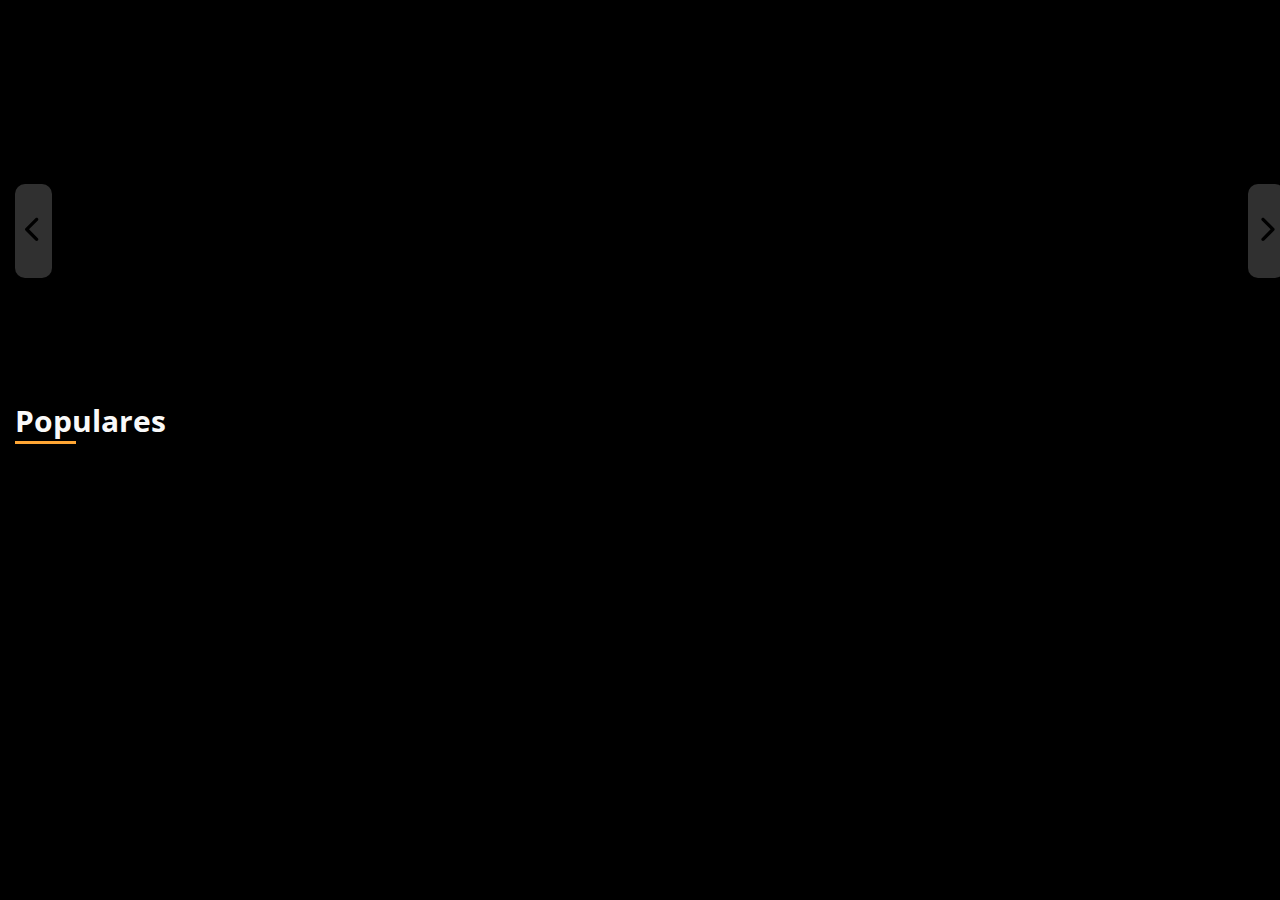
==== pages/home.html @ 6a21d65b "refactor: endereço dos assets e organização dos arquivos" ====
<!DOCTYPE html>
<html lang="pt-br">

<head>
  <meta charset="UTF-8" />
  <meta name="viewport" content="width=device-width, initial-scale=1.0" />
  <title>DevSquad Filmes</title>
  <link rel="stylesheet" href="../assets/css/global.css" />
  <link rel="stylesheet" href="../assets/css/lista-filmes.css">
</head>

<body>

</body>

<header>

  <!-- Navbar -> inclui a logo e links de navegação -->
  <div class="navbar">

    <!-- Logo -->
    <div class="logo"></div>


    <!-- links -->
    <nav>
      <ul>

      </ul>
    </nav>

  </div>


  <!-- Área do filme em destaque -->
  <div class="featured-movie">

  </div>

</header>



<main>

  <!-- Lista de filmes -->
  <section class="lista-filmes">
    <div id="Title">
      <h2 class="content_populares">Populares</h2>
      <div class="linha"></div>
    </div>
    <div data-target="modal" data-modal-target="smaller-modal">
      <div class="container">
        <div class="card-slider">
        </div>
        <div class="buttonPrev">
          <div id="containerButton">
            <button id="prevBtn">
              <svg xmlns="http://www.w3.org/2000/svg" aria-hidden="true" height="2em" viewBox="0 0 320 512">
                <path d="M9.4 233.4c-12.5 12.5-12.5 32.8 0 45.3l192 192c12.5 12.5 32.8 12.5 45.3 0s12.5-32.8 0-45.3L77.3 256 246.6 86.6c12.5-12.5 12.5-32.8 0-45.3s-32.8-12.5-45.3 0l-192 192z"/>
              </svg>
            </button>
            <button id="nextBtn">
              <svg xmlns="http://www.w3.org/2000/svg" aria-hidden="true" height="2em" viewBox="0 0 320 512">
                <path d="M310.6 233.4c12.5 12.5 12.5 32.8 0 45.3l-192 192c-12.5 12.5-32.8 12.5-45.3 0s-12.5-32.8 0-45.3L242.7 256 73.4 86.6c-12.5-12.5-12.5-32.8 0-45.3s32.8-12.5 45.3 0l192 192z"/>
              </svg>
            </button>
          </div>
        </div> 
      </div>
    

  </section>

</main>


<!-- Rodapé -> Inclui a logo e links para redes sociais -->
<footer>

  <!-- Logo -->
  <div class="logo"></div>

  <div class="social-medias">

  </div>

</footer>

<script src="../assets/js/script-feature.js"></script>
</body>
</html>
---- assets/css/global.css ----
@import url('https://fonts.googleapis.com/css2?family=Mukta:wght@700&family=Open+Sans:wght@300;400;600&display=swap');

* {
    margin: 0;
    padding: 0;
    box-sizing: border-box;
    text-decoration: none;
}

:root {
    --brand-color: #FFA634;
    --dark-10: #121214;
    --dark-20: #181818;
    --dark-30: #A8A8A8;
    --dark-40: #F9F9F9;
    --support-01: #2962FF;
    --support-02: #0BB07B;
    --support-03: #FFCE52;
    --support-04: #F03D3D;
    --support-05: #E0E0E0;
}

/* Configuração para deixar os elementos com tamanho flexível */
html {
    font-size: 62.5%;
}

body {
    background-color: var(--dark-10);
    color: var(--dark-40);
    font-family: 'Open Sans', sans-serif;
    font-size: 1.6rem;
}
---- assets/css/lista-filmes.css ----
#title, .content_populares{
    width: 155px;
    height: 44px;
    color: var(--dark-40);
    
}

.content_populares{
    font-size: 3rem;
    margin-left: 1.5rem;
    display: inline;
}

.linha {
    position:inherit;
    width: 61px;
    height: 3px; 
    background-color: var(--brand-color);
    margin-left: 1.5rem;
}


body {
    background-color: black;
    margin-top: 400px;
}

.card {

    position: relative;

}



.img-poster {
    filter: grayscale(30%) brightness(60%);
}

.title-category {
    color: var(--brand-color);
    padding: 4px 8px;
    background: var(--dark-10);
    display: inline;
    text-align: center;
    border-radius: 0px 8px;

}

.card-content {
    position: absolute;
    right: auto;
    top: 65%;
    padding: 25px;
    bottom: 0;
    text-align: justify;
}

.icon-star {
    margin: 15px 0px 14px 0px;
}

.card-title {
    font-size: 24px;
}

.card-slider {
    display: flex;
    overflow: hidden;
    transition: transform 0.3s ease-in-out;

}

.card-wrapper {
    min-width: 320px;
}

.buttonPrev {
position: relative;
bottom: 28rem;
left: 5px;

}

#containerButton {

    display: flex;
    justify-content: space-between;

}


#prevBtn,
#nextBtn {
    color: var(--dark-30);
    opacity: .2;
    border: none;
    border-radius: 10px;
    cursor: pointer;
    padding: 32px 10px;

}


.img-poster {
    width: 300px;
    height: 440px;

}

.container {
    margin-top: 2rem;
}

.container:first-child {
    margin-left: 1rem;
}



/* cards: 

height: 261px;
width: 174px;

*/
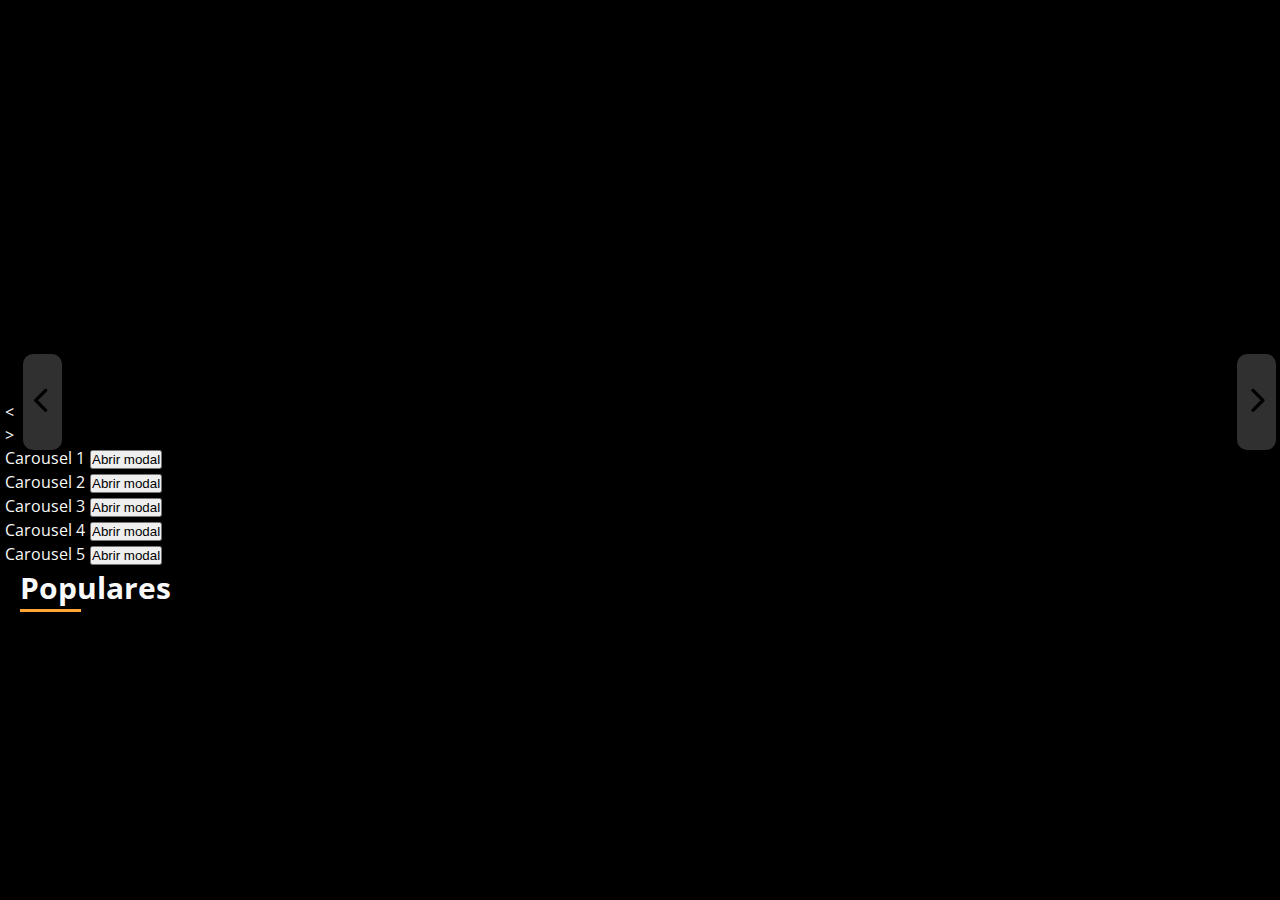
==== commit 5355af23: "feat: estrutura base do carousel top" ====
--- a/pages/home.html
+++ b/pages/home.html
@@ -6,7 +6,8 @@
   <meta name="viewport" content="width=device-width, initial-scale=1.0" />
   <title>DevSquad Filmes</title>
   <link rel="stylesheet" href="../assets/css/global.css" />
-  <link rel="stylesheet" href="../assets/css/lista-filmes.css">
+  <link rel="stylesheet" href="../assets/css/lista-filmes.css" />
+  <link rel="stylesheet" href="../assets/css/top-carousel.css" />
 </head>
 
 <body>
@@ -31,7 +32,6 @@
 
   </div>
 
-
   <!-- Área do filme em destaque -->
   <div class="featured-movie">
 
@@ -39,6 +39,38 @@
 
 </header>
 
+
+<!-- TOP Carousel -->
+<div id="carousel">
+
+  <!-- Controla os sliders -->
+  <div id="carousel-controls">
+    <div class="carousel-control" onclick="goPrev()"> &lt; </div>
+    <div class="carousel-control" onclick="goNext()"> &gt; </div>
+  </div>
+
+  <!-- Engloba os itens do carousel -->
+  <div id="carousel-items">
+
+    <div class="carousel-item">Carousel 1
+      <button class="openModal" data-modal-target="bigger-modal">Abrir modal</button>
+    </div>
+    <div class="carousel-item">Carousel 2
+      <button class="openModal" data-modal-target="bigger-modal">Abrir modal</button>
+    </div>
+    <div class="carousel-item">Carousel 3
+      <button class="openModal" data-modal-target="bigger-modal">Abrir modal</button>
+    </div>
+    <div class="carousel-item">Carousel 4
+      <button class="openModal" data-modal-target="bigger-modal">Abrir modal</button>
+    </div>
+    <div class="carousel-item">Carousel 5
+      <button class="openModal" data-modal-target="bigger-modal">Abrir modal</button>
+    </div>
+
+  </div>
+
+</div>
 
 
 <main>
@@ -57,18 +89,20 @@
           <div id="containerButton">
             <button id="prevBtn">
               <svg xmlns="http://www.w3.org/2000/svg" aria-hidden="true" height="2em" viewBox="0 0 320 512">
-                <path d="M9.4 233.4c-12.5 12.5-12.5 32.8 0 45.3l192 192c12.5 12.5 32.8 12.5 45.3 0s12.5-32.8 0-45.3L77.3 256 246.6 86.6c12.5-12.5 12.5-32.8 0-45.3s-32.8-12.5-45.3 0l-192 192z"/>
+                <path
+                  d="M9.4 233.4c-12.5 12.5-12.5 32.8 0 45.3l192 192c12.5 12.5 32.8 12.5 45.3 0s12.5-32.8 0-45.3L77.3 256 246.6 86.6c12.5-12.5 12.5-32.8 0-45.3s-32.8-12.5-45.3 0l-192 192z" />
               </svg>
             </button>
             <button id="nextBtn">
               <svg xmlns="http://www.w3.org/2000/svg" aria-hidden="true" height="2em" viewBox="0 0 320 512">
-                <path d="M310.6 233.4c12.5 12.5 12.5 32.8 0 45.3l-192 192c-12.5 12.5-32.8 12.5-45.3 0s-12.5-32.8 0-45.3L242.7 256 73.4 86.6c-12.5-12.5-12.5-32.8 0-45.3s32.8-12.5 45.3 0l192 192z"/>
+                <path
+                  d="M310.6 233.4c12.5 12.5 12.5 32.8 0 45.3l-192 192c-12.5 12.5-32.8 12.5-45.3 0s-12.5-32.8 0-45.3L242.7 256 73.4 86.6c-12.5-12.5-12.5-32.8 0-45.3s32.8-12.5 45.3 0l192 192z" />
               </svg>
             </button>
           </div>
-        </div> 
+        </div>
       </div>
-    
+
 
   </section>
 
@@ -88,5 +122,7 @@
 </footer>
 
 <script src="../assets/js/script-feature.js"></script>
+<script src="../assets/js/top-carousel.js"></script>
 </body>
+
 </html>--- a/assets/css/global.css
+++ b/assets/css/global.css
@@ -1,10 +1,9 @@
 @import url('https://fonts.googleapis.com/css2?family=Mukta:wght@700&family=Open+Sans:wght@300;400;600&display=swap');
 
 * {
-    margin: 0;
+    margin: 1px;
     padding: 0;
     box-sizing: border-box;
-    text-decoration: none;
 }
 
 :root {
@@ -12,12 +11,17 @@
     --dark-10: #121214;
     --dark-20: #181818;
     --dark-30: #A8A8A8;
-    --dark-40: #F9F9F9;
+    --dark-40: #F9F9F9; 
     --support-01: #2962FF;
-    --support-02: #0BB07B;
-    --support-03: #FFCE52;
+    --support-02: #0BB07B; 
+    --support-03: #FFCE52; 
     --support-04: #F03D3D;
-    --support-05: #E0E0E0;
+    --support-05: #E0E0E0; 
+
+/* 
+    exemplo de uso: 
+    color: var(--dark-10); */
+
 }
 
 /* Configuração para deixar os elementos com tamanho flexível */
@@ -30,5 +34,7 @@
     color: var(--dark-40);
     font-family: 'Open Sans', sans-serif;
     font-size: 1.6rem;
+    font-family: 'Open Sans', sans-serif;
+    color: var(--dark-40)
 }
 
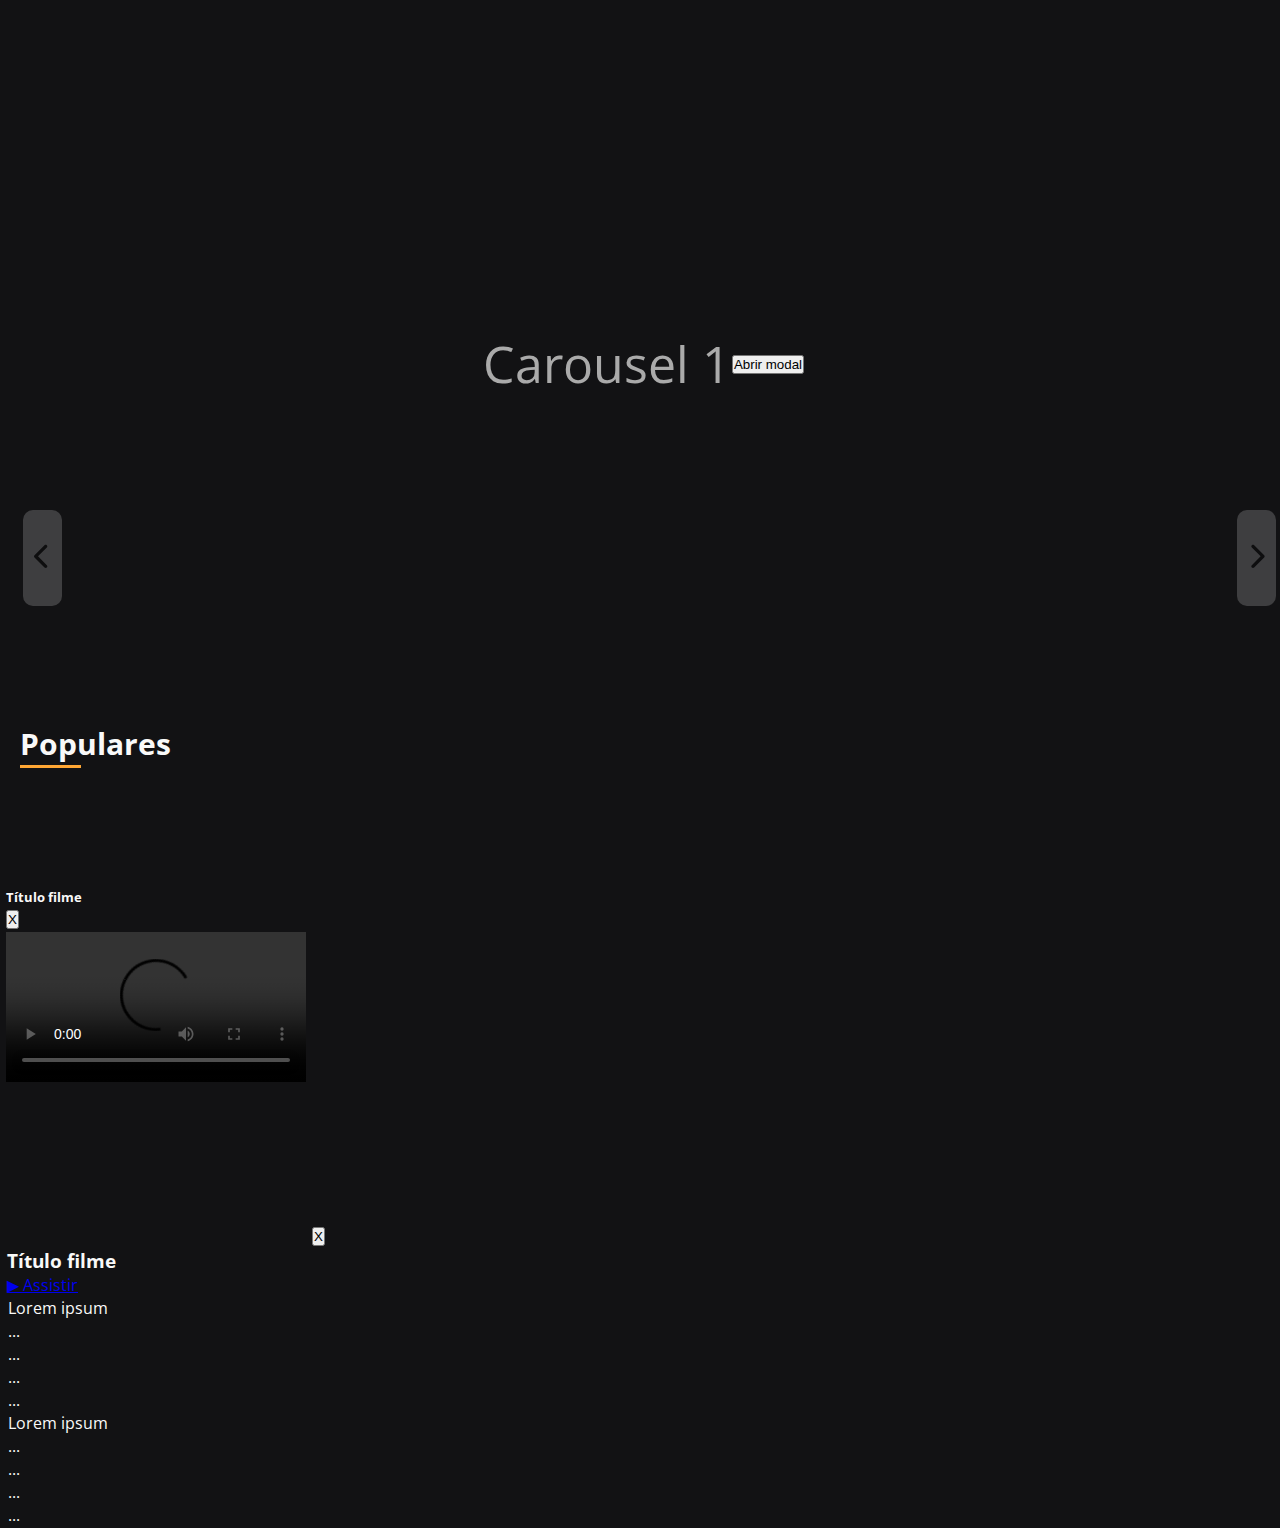
==== commit 383da8e8: "feat: estrutura modais" ====
--- a/pages/home.html
+++ b/pages/home.html
@@ -5,9 +5,15 @@
   <meta charset="UTF-8" />
   <meta name="viewport" content="width=device-width, initial-scale=1.0" />
   <title>DevSquad Filmes</title>
+  <!-- styles -->
   <link rel="stylesheet" href="../assets/css/global.css" />
   <link rel="stylesheet" href="../assets/css/lista-filmes.css" />
   <link rel="stylesheet" href="../assets/css/top-carousel.css" />
+  <link rel="stylesheet" href="../assets/css/modals.css" />
+  <!-- scripts -->
+  <script src="../assets/js/script-feature.js" defer></script>
+<script src="../assets/js/top-carousel.js" defer></script>
+<script src="../assets/js/modals.js" defer></script>
 </head>
 
 <body>
@@ -53,19 +59,19 @@
   <div id="carousel-items">
 
     <div class="carousel-item">Carousel 1
-      <button class="openModal" data-modal-target="bigger-modal">Abrir modal</button>
+      <button class="openModal" data-modal-target="bigger-modal" style="z-index: 999;">Abrir modal</button>
     </div>
     <div class="carousel-item">Carousel 2
-      <button class="openModal" data-modal-target="bigger-modal">Abrir modal</button>
+      <button class="openModal" data-modal-target="bigger-modal" style="z-index: 999;">Abrir modal</button>
     </div>
     <div class="carousel-item">Carousel 3
-      <button class="openModal" data-modal-target="bigger-modal">Abrir modal</button>
+      <button class="openModal" data-modal-target="bigger-modal" style="z-index: 999;">Abrir modal</button>
     </div>
     <div class="carousel-item">Carousel 4
-      <button class="openModal" data-modal-target="bigger-modal">Abrir modal</button>
+      <button class="openModal" data-modal-target="bigger-modal" style="z-index: 999;">Abrir modal</button>
     </div>
     <div class="carousel-item">Carousel 5
-      <button class="openModal" data-modal-target="bigger-modal">Abrir modal</button>
+      <button class="openModal" data-modal-target="bigger-modal" style="z-index: 999;">Abrir modal</button>
     </div>
 
   </div>
@@ -121,8 +127,83 @@
 
 </footer>
 
-<script src="../assets/js/script-feature.js"></script>
-<script src="../assets/js/top-carousel.js"></script>
+
 </body>
 
+<!-- MODAL CAROUSEL MAIOR-->
+<div class="modal" id="bigger-modal">
+
+  <div class="modal-content">
+
+      <div class="modal-title">
+          <h5>Título filme</h5>
+
+          <button class="modal-close" data-modal-target="bigger-modal">X</button>
+      </div>
+
+      <div class="modal-body">
+
+          <video controls>
+              <source src="" type="video/mp4" />
+              <p>Seu navegador não tem compatibilidade com reprodução de vídeos</p>
+          </video>
+
+      </div>
+
+  </div>
+</div>
+
+
+
+<!-- MODAL CAROUSEL MENOR-->
+<div class="modal" id="smaller-modal">
+
+  <div class="modal-content">
+
+      <div class="modal-header">
+
+          <video autoplay muted loop>
+              <source src="" type="video/mp4" />
+              <p>Seu navegador não tem compatibilidade com reprodução de vídeos</p>
+          </video>
+
+          <button class="modal-close" data-modal-target="smaller-modal">X</button>
+
+          <div class="watch-movie">
+
+              <h3 class="watch-movie-title">Título filme</h3>
+
+              <a href="#" class="watch-movie-btn">&#9654; Assistir</a>
+          </div>
+
+      </div>
+
+
+      <div class="modal-body">
+
+          <div class="movie-details">
+             
+              <div class="movie-details-left">
+                  <div> Lorem ipsum </div>
+                  <div>...</div>
+                  <div>...</div>
+                  <div>...</div>
+                  <div>...</div>
+              </div>
+
+              <div class="movie-details-right">
+                  <div> Lorem ipsum </div>
+                  <div>...</div>
+                  <div>...</div>
+                  <div>...</div>
+                  <div>...</div>
+              </div>
+              
+          </div>
+
+      </div>
+      
+  </div>
+</div>
+
 </html>--- a/assets/css/global.css
+++ b/assets/css/global.css
@@ -30,11 +30,10 @@
 }
 
 body {
+    max-width: 100vw;
     background-color: var(--dark-10);
     color: var(--dark-40);
     font-family: 'Open Sans', sans-serif;
     font-size: 1.6rem;
-    font-family: 'Open Sans', sans-serif;
-    color: var(--dark-40)
 }
 
--- a/assets/css/lista-filmes.css
+++ b/assets/css/lista-filmes.css
@@ -21,15 +21,8 @@
 }
 
 
-body {
-    background-color: black;
-    margin-top: 400px;
-}
-
 .card {
-
     position: relative;
-
 }
 
 
--- a/assets/css/top-carousel.css
+++ b/assets/css/top-carousel.css
@@ -0,0 +1,86 @@
+/* CÓDIGO CAROUSEL  */
+#carousel {
+    height: 80vh;
+    width: 100%;
+    display: flex;
+
+    /* Evita criar barra de rolagem  */
+    overflow: hidden;
+}
+
+
+/* ÁREA QUE ENGLOBA TODAS AS DIVS COM AS IMAGENS */
+#carousel-items {
+    background-color: transparent;
+
+    /* Deixa os sliders lado a lado */
+    display: flex;
+    flex: 1;
+    width: 100%;
+    /* height: 40rem; */
+    height: inherit;
+
+    transition: all ease .3s;
+}
+
+
+#carousel-items .carousel-item {
+    width: 100vw;
+
+    /* HERDA altura de #carousel-items */
+    height: inherit;
+
+
+    /* Alinha texto ao centro */
+    display: flex;
+    justify-content: center;
+    align-items: center;
+
+    font-size: 5rem;
+    color: #aaa;
+}
+
+
+
+/* CONTROLA OS SLIDERS */
+#carousel-controls {
+    position: absolute;
+    z-index: 99;
+    width: 100%;
+
+    display: flex;
+    justify-content: space-between;
+    align-items: center;
+    padding: 0 2rem;
+}
+
+
+/* BOTÕES DE PASSAR SLIDE */
+.carousel-control {
+    width: 5rem;
+    height: 5rem;
+
+    /* oculta os botões quando o mouse não estiver sobre o carousel/sliders */
+    display: none;
+
+    text-align: center;
+    font-size: 3rem;
+    line-height: 50px;
+
+    font-weight: bold;
+
+    background-color: var(--brand-color);
+    color: var(--dark-10);
+    border-radius: 50%;
+
+    overflow: hidden;
+    cursor: pointer;
+
+    transition: all .2s ease-in;
+}
+
+
+/* Exibe o passador de sliders apenas quando o mouse estiver sobre o carousel */
+#carousel-controls:hover .carousel-control {
+    display: block;
+}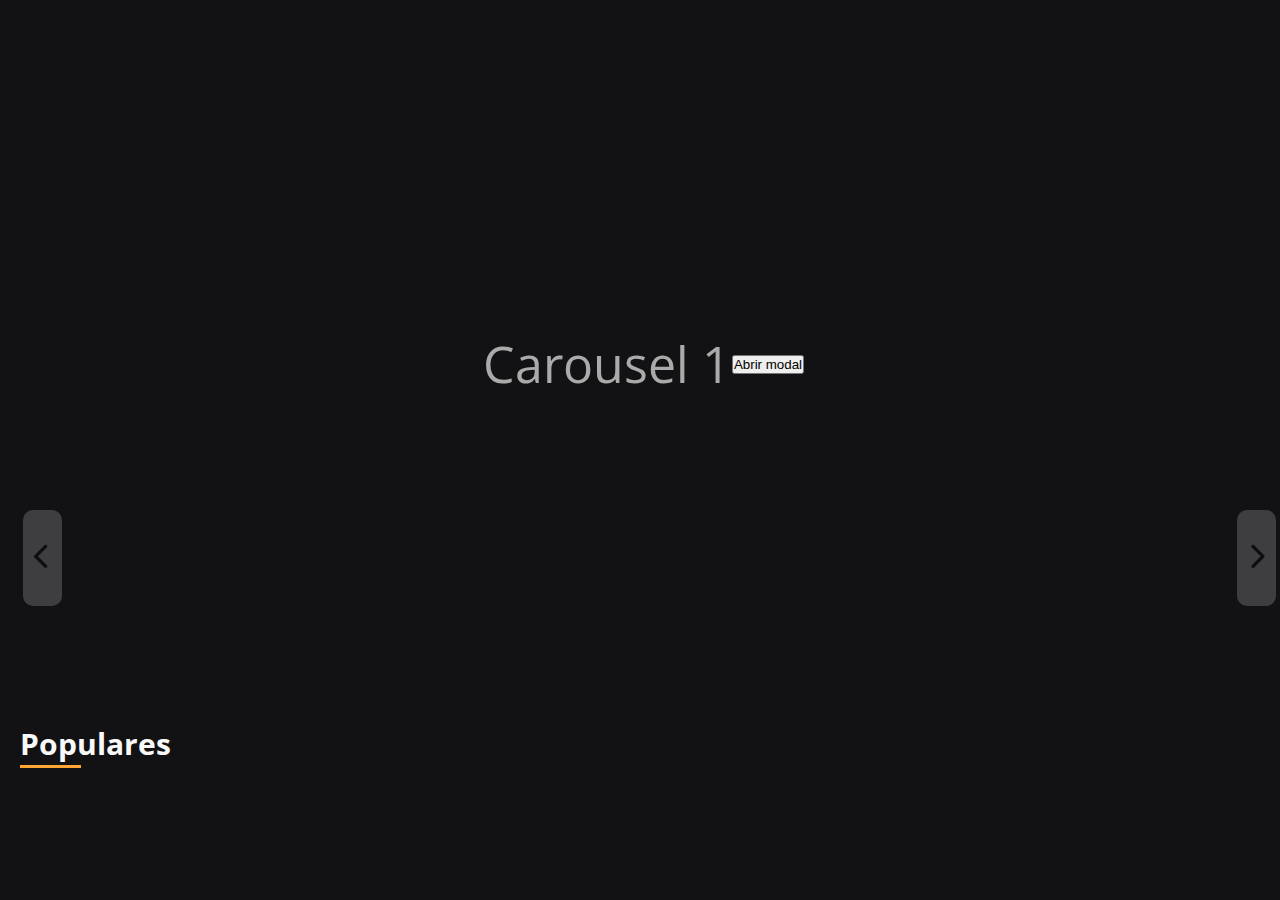
==== commit aba7bae5: "refactor: organização dos assets" ====
--- a/pages/home.html
+++ b/pages/home.html
@@ -5,15 +5,13 @@
   <meta charset="UTF-8" />
   <meta name="viewport" content="width=device-width, initial-scale=1.0" />
   <title>DevSquad Filmes</title>
-  <!-- styles -->
-  <link rel="stylesheet" href="../assets/css/global.css" />
-  <link rel="stylesheet" href="../assets/css/lista-filmes.css" />
-  <link rel="stylesheet" href="../assets/css/top-carousel.css" />
-  <link rel="stylesheet" href="../assets/css/modals.css" />
-  <!-- scripts -->
-  <script src="../assets/js/script-feature.js" defer></script>
-<script src="../assets/js/top-carousel.js" defer></script>
-<script src="../assets/js/modals.js" defer></script>
+    <!-- styles -->
+    <link rel="stylesheet" href="../assets/css/global.css" />
+    <link rel="stylesheet" href="../assets/css/lista-filmes.css" />
+    <link rel="stylesheet" href="../assets/css/top-carousel.css" />
+    <!-- scripts -->
+    <script src="../assets/js/script-feature.js" defer></script>
+  <script src="../assets/js/top-carousel.js" defer></script>
 </head>
 
 <body>
@@ -62,16 +60,16 @@
       <button class="openModal" data-modal-target="bigger-modal" style="z-index: 999;">Abrir modal</button>
     </div>
     <div class="carousel-item">Carousel 2
-      <button class="openModal" data-modal-target="bigger-modal" style="z-index: 999;">Abrir modal</button>
+      <button class="openModal" data-modal-target="bigger-modal">Abrir modal</button>
     </div>
     <div class="carousel-item">Carousel 3
-      <button class="openModal" data-modal-target="bigger-modal" style="z-index: 999;">Abrir modal</button>
+      <button class="openModal" data-modal-target="bigger-modal">Abrir modal</button>
     </div>
     <div class="carousel-item">Carousel 4
-      <button class="openModal" data-modal-target="bigger-modal" style="z-index: 999;">Abrir modal</button>
+      <button class="openModal" data-modal-target="bigger-modal">Abrir modal</button>
     </div>
     <div class="carousel-item">Carousel 5
-      <button class="openModal" data-modal-target="bigger-modal" style="z-index: 999;">Abrir modal</button>
+      <button class="openModal" data-modal-target="bigger-modal">Abrir modal</button>
     </div>
 
   </div>
@@ -127,83 +125,5 @@
 
 </footer>
 
-
 </body>
-
-<!-- MODAL CAROUSEL MAIOR-->
-<div class="modal" id="bigger-modal">
-
-  <div class="modal-content">
-
-      <div class="modal-title">
-          <h5>Título filme</h5>
-
-          <button class="modal-close" data-modal-target="bigger-modal">X</button>
-      </div>
-
-      <div class="modal-body">
-
-          <video controls>
-              <source src="" type="video/mp4" />
-              <p>Seu navegador não tem compatibilidade com reprodução de vídeos</p>
-          </video>
-
-      </div>
-
-  </div>
-</div>
-
-
-
-<!-- MODAL CAROUSEL MENOR-->
-<div class="modal" id="smaller-modal">
-
-  <div class="modal-content">
-
-      <div class="modal-header">
-
-          <video autoplay muted loop>
-              <source src="" type="video/mp4" />
-              <p>Seu navegador não tem compatibilidade com reprodução de vídeos</p>
-          </video>
-
-          <button class="modal-close" data-modal-target="smaller-modal">X</button>
-
-          <div class="watch-movie">
-
-              <h3 class="watch-movie-title">Título filme</h3>
-
-              <a href="#" class="watch-movie-btn">&#9654; Assistir</a>
-          </div>
-
-      </div>
-
-
-      <div class="modal-body">
-
-          <div class="movie-details">
-             
-              <div class="movie-details-left">
-                  <div> Lorem ipsum </div>
-                  <div>...</div>
-                  <div>...</div>
-                  <div>...</div>
-                  <div>...</div>
-              </div>
-
-              <div class="movie-details-right">
-                  <div> Lorem ipsum </div>
-                  <div>...</div>
-                  <div>...</div>
-                  <div>...</div>
-                  <div>...</div>
-              </div>
-              
-          </div>
-
-      </div>
-      
-  </div>
-</div>
-
 </html>--- a/assets/css/top-carousel.css
+++ b/assets/css/top-carousel.css
@@ -28,7 +28,7 @@
     width: 100vw;
 
     /* HERDA altura de #carousel-items */
-    height: inherit;
+    height: inherit;    
 
 
     /* Alinha texto ao centro */
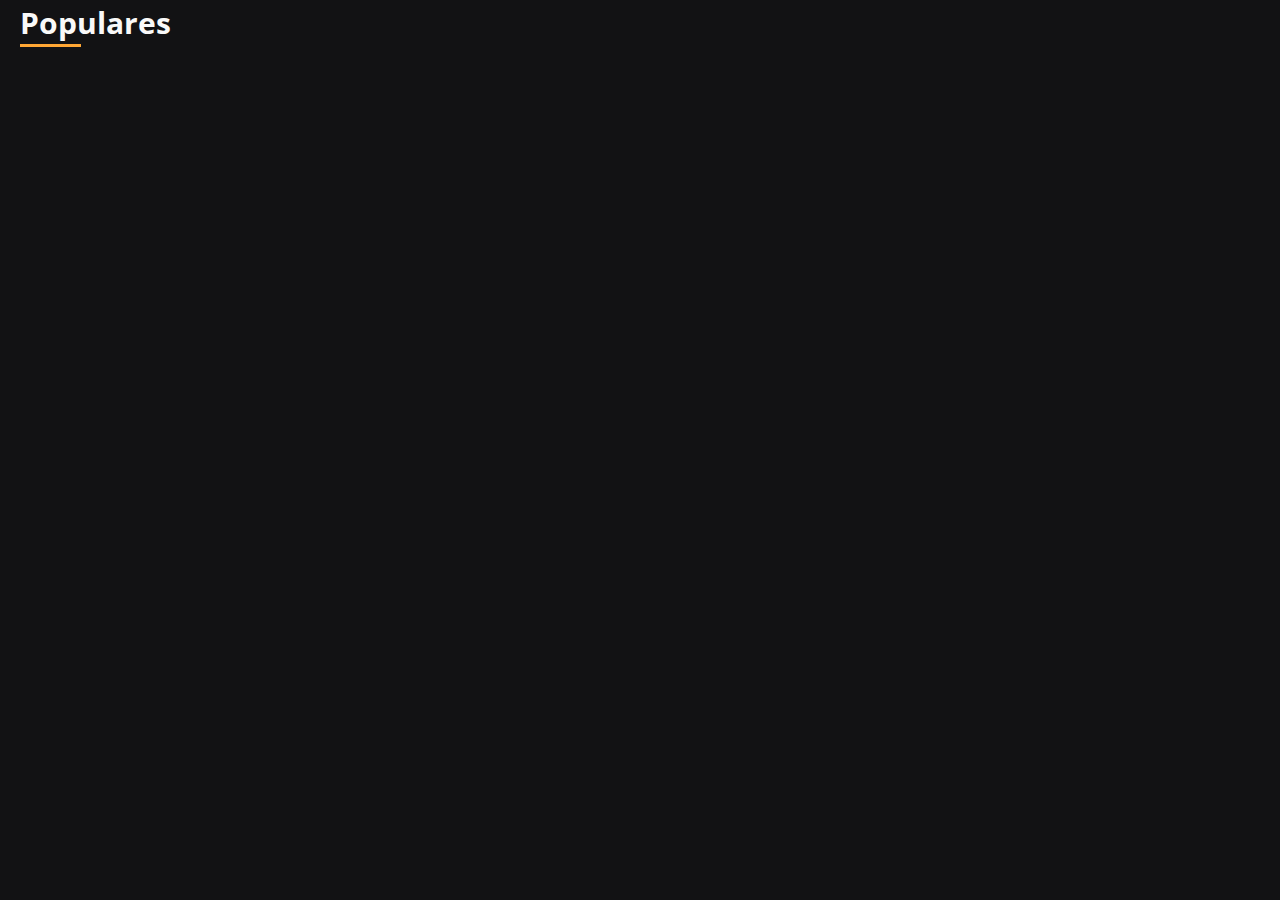
==== commit 0297ebf4: "refactor: remoção da classe modal e data-target + organização assets" ====
--- a/pages/home.html
+++ b/pages/home.html
@@ -5,13 +5,11 @@
   <meta charset="UTF-8" />
   <meta name="viewport" content="width=device-width, initial-scale=1.0" />
   <title>DevSquad Filmes</title>
-    <!-- styles -->
-    <link rel="stylesheet" href="../assets/css/global.css" />
-    <link rel="stylesheet" href="../assets/css/lista-filmes.css" />
-    <link rel="stylesheet" href="../assets/css/top-carousel.css" />
-    <!-- scripts -->
-    <script src="../assets/js/script-feature.js" defer></script>
-  <script src="../assets/js/top-carousel.js" defer></script>
+  <!-- styles -->
+  <link rel="stylesheet" href="../assets/css/global.css" />
+  <link rel="stylesheet" href="../assets/css/lista-filmes.css" />
+  <!-- scripts -->
+  <script src="../assets/js/script-feature.js" defer></script>
 </head>
 
 <body>
@@ -36,6 +34,7 @@
 
   </div>
 
+
   <!-- Área do filme em destaque -->
   <div class="featured-movie">
 
@@ -43,38 +42,6 @@
 
 </header>
 
-
-<!-- TOP Carousel -->
-<div id="carousel">
-
-  <!-- Controla os sliders -->
-  <div id="carousel-controls">
-    <div class="carousel-control" onclick="goPrev()"> &lt; </div>
-    <div class="carousel-control" onclick="goNext()"> &gt; </div>
-  </div>
-
-  <!-- Engloba os itens do carousel -->
-  <div id="carousel-items">
-
-    <div class="carousel-item">Carousel 1
-      <button class="openModal" data-modal-target="bigger-modal" style="z-index: 999;">Abrir modal</button>
-    </div>
-    <div class="carousel-item">Carousel 2
-      <button class="openModal" data-modal-target="bigger-modal">Abrir modal</button>
-    </div>
-    <div class="carousel-item">Carousel 3
-      <button class="openModal" data-modal-target="bigger-modal">Abrir modal</button>
-    </div>
-    <div class="carousel-item">Carousel 4
-      <button class="openModal" data-modal-target="bigger-modal">Abrir modal</button>
-    </div>
-    <div class="carousel-item">Carousel 5
-      <button class="openModal" data-modal-target="bigger-modal">Abrir modal</button>
-    </div>
-
-  </div>
-
-</div>
 
 
 <main>
@@ -85,7 +52,7 @@
       <h2 class="content_populares">Populares</h2>
       <div class="linha"></div>
     </div>
-    <div data-target="modal" data-modal-target="smaller-modal">
+    <div>
       <div class="container">
         <div class="card-slider">
         </div>
@@ -126,4 +93,5 @@
 </footer>
 
 </body>
+
 </html>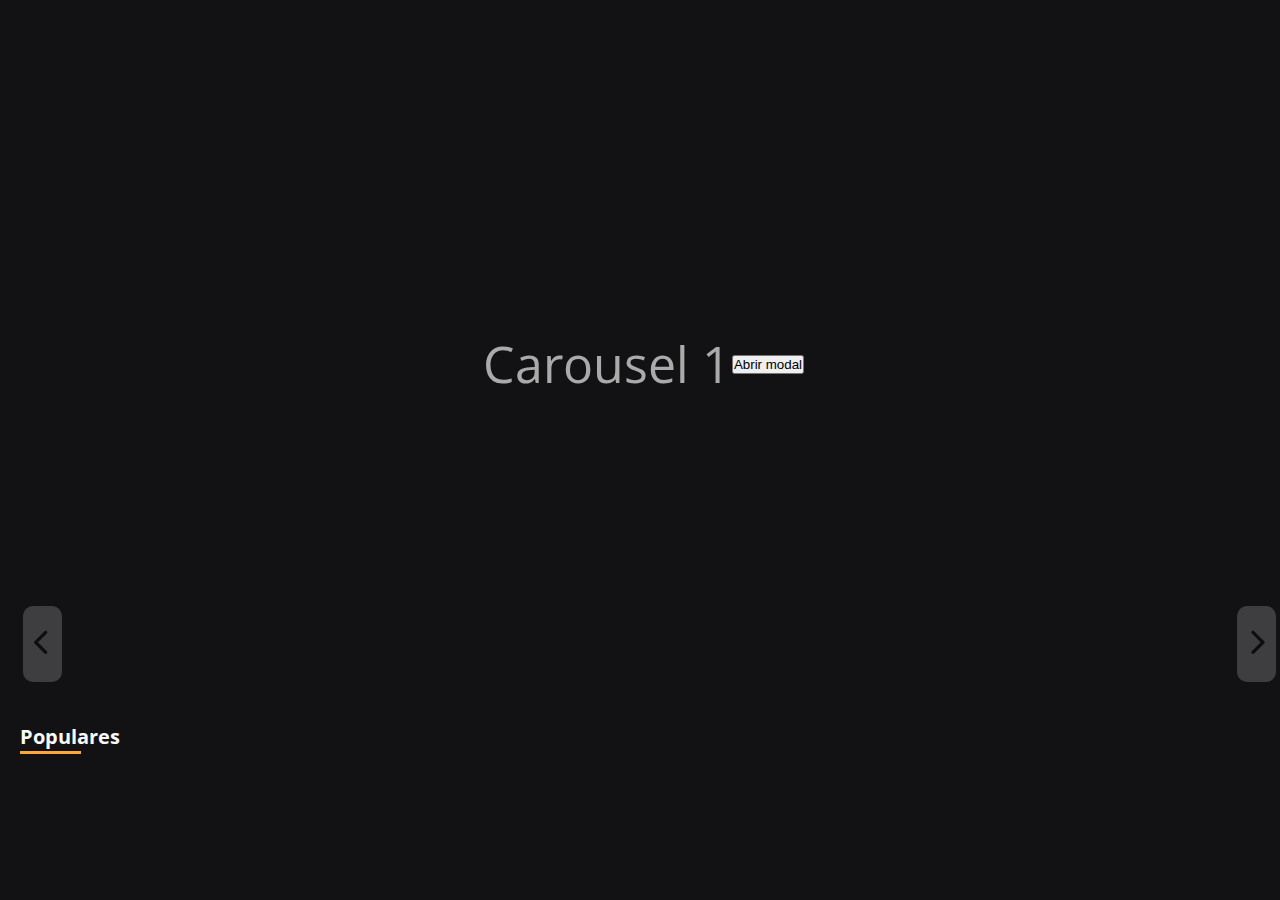
==== commit d7328d38: "Merge branch 'main' into 10-top-carousel" ====
--- a/pages/home.html
+++ b/pages/home.html
@@ -5,11 +5,13 @@
   <meta charset="UTF-8" />
   <meta name="viewport" content="width=device-width, initial-scale=1.0" />
   <title>DevSquad Filmes</title>
-  <!-- styles -->
-  <link rel="stylesheet" href="../assets/css/global.css" />
-  <link rel="stylesheet" href="../assets/css/lista-filmes.css" />
-  <!-- scripts -->
-  <script src="../assets/js/script-feature.js" defer></script>
+    <!-- styles -->
+    <link rel="stylesheet" href="../assets/css/global.css" />
+    <link rel="stylesheet" href="../assets/css/lista-filmes.css" />
+    <link rel="stylesheet" href="../assets/css/top-carousel.css" />
+    <!-- scripts -->
+    <script src="../assets/js/script-feature.js" defer></script>
+  <script src="../assets/js/top-carousel.js" defer></script>
 </head>
 
 <body>
@@ -34,7 +36,6 @@
 
   </div>
 
-
   <!-- Área do filme em destaque -->
   <div class="featured-movie">
 
@@ -42,6 +43,38 @@
 
 </header>
 
+
+<!-- TOP Carousel -->
+<div id="carousel">
+
+  <!-- Controla os sliders -->
+  <div id="carousel-controls">
+    <div class="carousel-control" onclick="goPrev()"> &lt; </div>
+    <div class="carousel-control" onclick="goNext()"> &gt; </div>
+  </div>
+
+  <!-- Engloba os itens do carousel -->
+  <div id="carousel-items">
+
+    <div class="carousel-item">Carousel 1
+      <button class="openModal" data-modal-target="bigger-modal" style="z-index: 999;">Abrir modal</button>
+    </div>
+    <div class="carousel-item">Carousel 2
+      <button class="openModal" data-modal-target="bigger-modal">Abrir modal</button>
+    </div>
+    <div class="carousel-item">Carousel 3
+      <button class="openModal" data-modal-target="bigger-modal">Abrir modal</button>
+    </div>
+    <div class="carousel-item">Carousel 4
+      <button class="openModal" data-modal-target="bigger-modal">Abrir modal</button>
+    </div>
+    <div class="carousel-item">Carousel 5
+      <button class="openModal" data-modal-target="bigger-modal">Abrir modal</button>
+    </div>
+
+  </div>
+
+</div>
 
 
 <main>
--- a/assets/css/lista-filmes.css
+++ b/assets/css/lista-filmes.css
@@ -7,7 +7,7 @@
 }
 
 .content_populares{
-    font-size: 3rem;
+    font-size: 2rem;
     margin-left: 1.5rem;
     display: inline;
 }
@@ -23,6 +23,8 @@
 
 .card {
     position: relative;
+    cursor: pointer;
+    width: 160px;
 }
 
 
@@ -38,6 +40,7 @@
     display: inline;
     text-align: center;
     border-radius: 0px 8px;
+    font-size: 12px;
 
 }
 
@@ -45,7 +48,7 @@
     position: absolute;
     right: auto;
     top: 65%;
-    padding: 25px;
+    padding-left: 4px;
     bottom: 0;
     text-align: justify;
 }
@@ -55,23 +58,22 @@
 }
 
 .card-title {
-    font-size: 24px;
+    font-size: 12px;
+    margin-top: 5px;
+    text-align: center;
 }
 
 .card-slider {
     display: flex;
     overflow: hidden;
-    transition: transform 0.3s ease-in-out;
+    width: 100%;
 
 }
 
-.card-wrapper {
-    min-width: 320px;
-}
 
 .buttonPrev {
 position: relative;
-bottom: 28rem;
+bottom: 17rem;
 left: 5px;
 
 }
@@ -91,14 +93,14 @@
     border: none;
     border-radius: 10px;
     cursor: pointer;
-    padding: 32px 10px;
+    padding: 22px 10px;
 
 }
 
 
 .img-poster {
-    width: 300px;
-    height: 440px;
+    width: 160px;
+    height: 240px;
 
 }
 
@@ -110,7 +112,11 @@
     margin-left: 1rem;
 }
 
-
+@media (max-width: 600px) {
+    .container {
+       width: 95%;
+    }
+}
 
 /* cards: 
 
--- a/assets/css/top-carousel.css
+++ b/assets/css/top-carousel.css
@@ -0,0 +1,86 @@
+/* CÓDIGO CAROUSEL  */
+#carousel {
+    height: 80vh;
+    width: 100%;
+    display: flex;
+
+    /* Evita criar barra de rolagem  */
+    overflow: hidden;
+}
+
+
+/* ÁREA QUE ENGLOBA TODAS AS DIVS COM AS IMAGENS */
+#carousel-items {
+    background-color: transparent;
+
+    /* Deixa os sliders lado a lado */
+    display: flex;
+    flex: 1;
+    width: 100%;
+    /* height: 40rem; */
+    height: inherit;
+
+    transition: all ease .3s;
+}
+
+
+#carousel-items .carousel-item {
+    width: 100vw;
+
+    /* HERDA altura de #carousel-items */
+    height: inherit;    
+
+
+    /* Alinha texto ao centro */
+    display: flex;
+    justify-content: center;
+    align-items: center;
+
+    font-size: 5rem;
+    color: #aaa;
+}
+
+
+
+/* CONTROLA OS SLIDERS */
+#carousel-controls {
+    position: absolute;
+    z-index: 99;
+    width: 100%;
+
+    display: flex;
+    justify-content: space-between;
+    align-items: center;
+    padding: 0 2rem;
+}
+
+
+/* BOTÕES DE PASSAR SLIDE */
+.carousel-control {
+    width: 5rem;
+    height: 5rem;
+
+    /* oculta os botões quando o mouse não estiver sobre o carousel/sliders */
+    display: none;
+
+    text-align: center;
+    font-size: 3rem;
+    line-height: 50px;
+
+    font-weight: bold;
+
+    background-color: var(--brand-color);
+    color: var(--dark-10);
+    border-radius: 50%;
+
+    overflow: hidden;
+    cursor: pointer;
+
+    transition: all .2s ease-in;
+}
+
+
+/* Exibe o passador de sliders apenas quando o mouse estiver sobre o carousel */
+#carousel-controls:hover .carousel-control {
+    display: block;
+}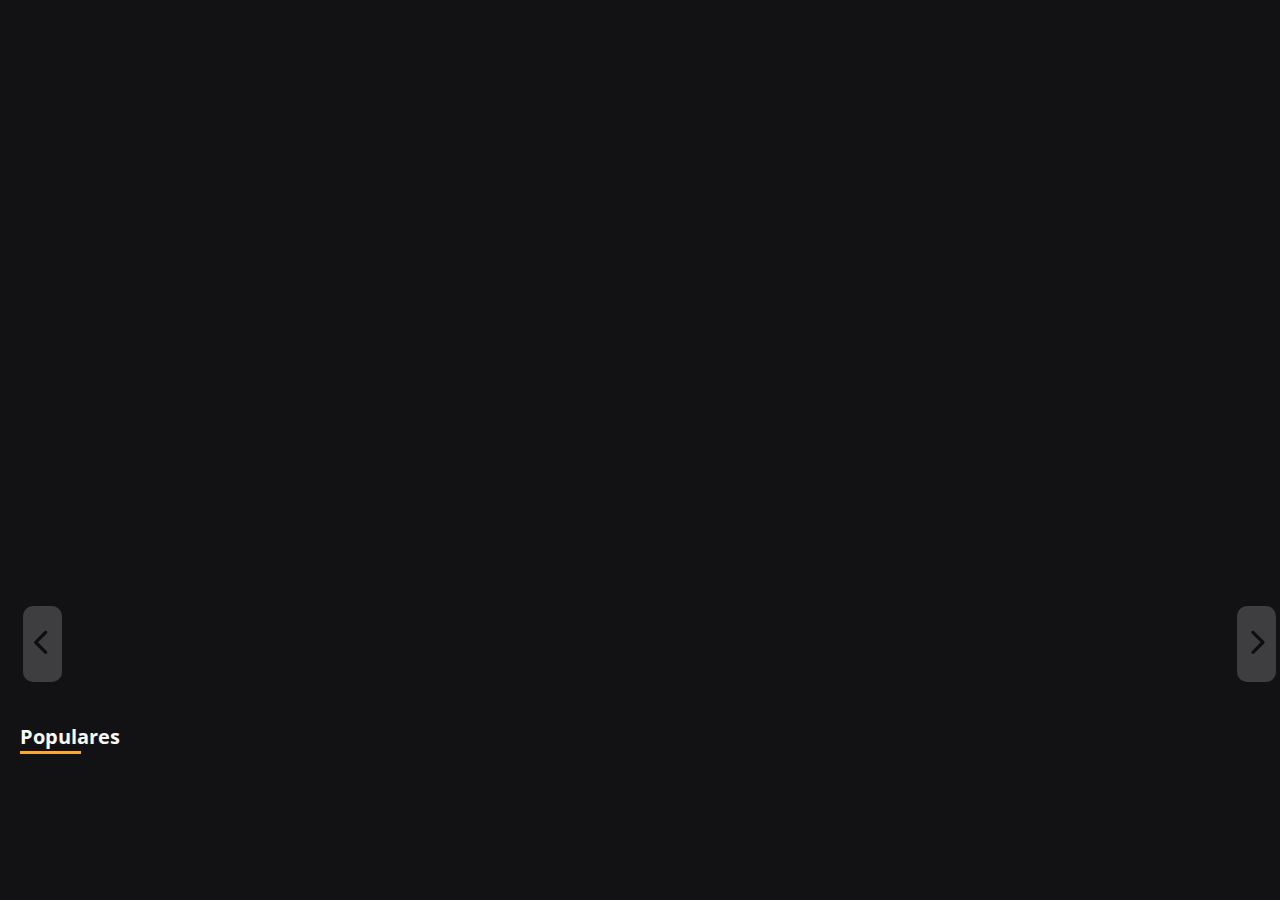
==== commit dc66fc41: "refactor: ajustes na estrutura do carousel para receber dados de forma dinâmica" ====
--- a/pages/home.html
+++ b/pages/home.html
@@ -5,12 +5,12 @@
   <meta charset="UTF-8" />
   <meta name="viewport" content="width=device-width, initial-scale=1.0" />
   <title>DevSquad Filmes</title>
-    <!-- styles -->
-    <link rel="stylesheet" href="../assets/css/global.css" />
-    <link rel="stylesheet" href="../assets/css/lista-filmes.css" />
-    <link rel="stylesheet" href="../assets/css/top-carousel.css" />
-    <!-- scripts -->
-    <script src="../assets/js/script-feature.js" defer></script>
+  <!-- styles -->
+  <link rel="stylesheet" href="../assets/css/global.css" />
+  <link rel="stylesheet" href="../assets/css/lista-filmes.css" />
+  <link rel="stylesheet" href="../assets/css/top-carousel.css" />
+  <!-- scripts -->
+  <script src="../assets/js/script-feature.js" defer></script>
   <script src="../assets/js/top-carousel.js" defer></script>
 </head>
 
@@ -44,8 +44,7 @@
 </header>
 
 
-<!-- TOP Carousel -->
-<div id="carousel">
+<section id="carousel">
 
   <!-- Controla os sliders -->
   <div id="carousel-controls">
@@ -56,25 +55,9 @@
   <!-- Engloba os itens do carousel -->
   <div id="carousel-items">
 
-    <div class="carousel-item">Carousel 1
-      <button class="openModal" data-modal-target="bigger-modal" style="z-index: 999;">Abrir modal</button>
-    </div>
-    <div class="carousel-item">Carousel 2
-      <button class="openModal" data-modal-target="bigger-modal">Abrir modal</button>
-    </div>
-    <div class="carousel-item">Carousel 3
-      <button class="openModal" data-modal-target="bigger-modal">Abrir modal</button>
-    </div>
-    <div class="carousel-item">Carousel 4
-      <button class="openModal" data-modal-target="bigger-modal">Abrir modal</button>
-    </div>
-    <div class="carousel-item">Carousel 5
-      <button class="openModal" data-modal-target="bigger-modal">Abrir modal</button>
-    </div>
-
   </div>
 
-</div>
+</section>
 
 
 <main>
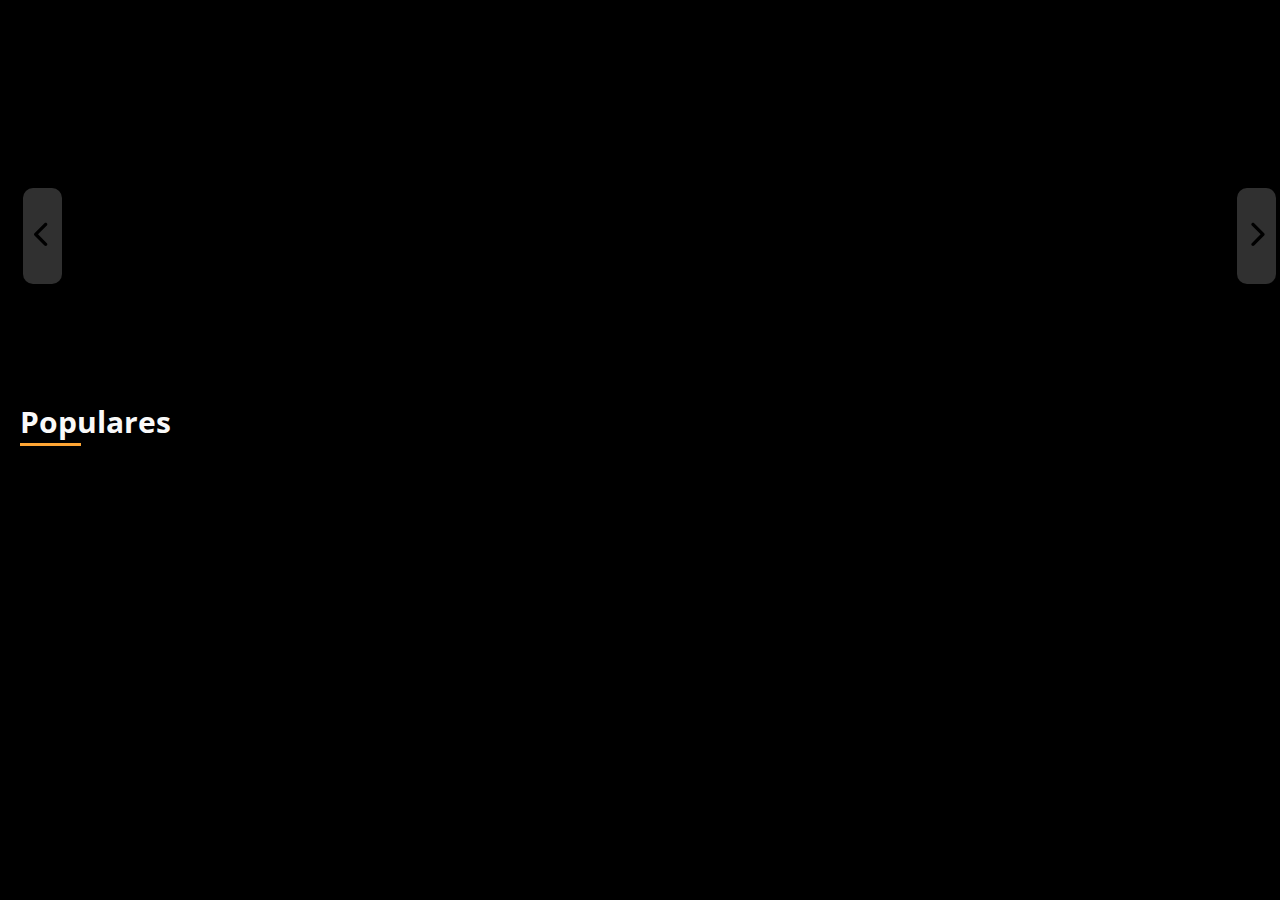
==== commit 8bcfba1c: "update from main and carousel fix" ====
--- a/pages/home.html
+++ b/pages/home.html
@@ -5,13 +5,8 @@
   <meta charset="UTF-8" />
   <meta name="viewport" content="width=device-width, initial-scale=1.0" />
   <title>DevSquad Filmes</title>
-  <!-- styles -->
   <link rel="stylesheet" href="../assets/css/global.css" />
-  <link rel="stylesheet" href="../assets/css/lista-filmes.css" />
-  <link rel="stylesheet" href="../assets/css/top-carousel.css" />
-  <!-- scripts -->
-  <script src="../assets/js/script-feature.js" defer></script>
-  <script src="../assets/js/top-carousel.js" defer></script>
+  <link rel="stylesheet" href="../assets/css/lista-filmes.css">
 </head>
 
 <body>
@@ -36,6 +31,7 @@
 
   </div>
 
+
   <!-- Área do filme em destaque -->
   <div class="featured-movie">
 
@@ -43,21 +39,6 @@
 
 </header>
 
-
-<section id="carousel">
-
-  <!-- Controla os sliders -->
-  <div id="carousel-controls">
-    <div class="carousel-control" onclick="goPrev()"> &lt; </div>
-    <div class="carousel-control" onclick="goNext()"> &gt; </div>
-  </div>
-
-  <!-- Engloba os itens do carousel -->
-  <div id="carousel-items">
-
-  </div>
-
-</section>
 
 
 <main>
@@ -68,7 +49,7 @@
       <h2 class="content_populares">Populares</h2>
       <div class="linha"></div>
     </div>
-    <div>
+    <div data-target="modal" data-modal-target="smaller-modal">
       <div class="container">
         <div class="card-slider">
         </div>
@@ -76,20 +57,18 @@
           <div id="containerButton">
             <button id="prevBtn">
               <svg xmlns="http://www.w3.org/2000/svg" aria-hidden="true" height="2em" viewBox="0 0 320 512">
-                <path
-                  d="M9.4 233.4c-12.5 12.5-12.5 32.8 0 45.3l192 192c12.5 12.5 32.8 12.5 45.3 0s12.5-32.8 0-45.3L77.3 256 246.6 86.6c12.5-12.5 12.5-32.8 0-45.3s-32.8-12.5-45.3 0l-192 192z" />
+                <path d="M9.4 233.4c-12.5 12.5-12.5 32.8 0 45.3l192 192c12.5 12.5 32.8 12.5 45.3 0s12.5-32.8 0-45.3L77.3 256 246.6 86.6c12.5-12.5 12.5-32.8 0-45.3s-32.8-12.5-45.3 0l-192 192z"/>
               </svg>
             </button>
             <button id="nextBtn">
               <svg xmlns="http://www.w3.org/2000/svg" aria-hidden="true" height="2em" viewBox="0 0 320 512">
-                <path
-                  d="M310.6 233.4c12.5 12.5 12.5 32.8 0 45.3l-192 192c-12.5 12.5-32.8 12.5-45.3 0s-12.5-32.8 0-45.3L242.7 256 73.4 86.6c-12.5-12.5-12.5-32.8 0-45.3s32.8-12.5 45.3 0l192 192z" />
+                <path d="M310.6 233.4c12.5 12.5 12.5 32.8 0 45.3l-192 192c-12.5 12.5-32.8 12.5-45.3 0s-12.5-32.8 0-45.3L242.7 256 73.4 86.6c-12.5-12.5-12.5-32.8 0-45.3s32.8-12.5 45.3 0l192 192z"/>
               </svg>
             </button>
           </div>
-        </div>
+        </div> 
       </div>
-
+    
 
   </section>
 
@@ -108,6 +87,6 @@
 
 </footer>
 
+<script src="../assets/js/script-feature.js"></script>
 </body>
-
 </html>--- a/assets/css/global.css
+++ b/assets/css/global.css
@@ -30,10 +30,11 @@
 }
 
 body {
-    max-width: 100vw;
     background-color: var(--dark-10);
     color: var(--dark-40);
     font-family: 'Open Sans', sans-serif;
     font-size: 1.6rem;
+    font-family: 'Open Sans', sans-serif;
+    color: var(--dark-40)
 }
 
--- a/assets/css/lista-filmes.css
+++ b/assets/css/lista-filmes.css
@@ -7,7 +7,7 @@
 }
 
 .content_populares{
-    font-size: 2rem;
+    font-size: 3rem;
     margin-left: 1.5rem;
     display: inline;
 }
@@ -21,10 +21,15 @@
 }
 
 
+body {
+    background-color: black;
+    margin-top: 400px;
+}
+
 .card {
+
     position: relative;
-    cursor: pointer;
-    width: 160px;
+
 }
 
 
@@ -40,7 +45,6 @@
     display: inline;
     text-align: center;
     border-radius: 0px 8px;
-    font-size: 12px;
 
 }
 
@@ -48,7 +52,7 @@
     position: absolute;
     right: auto;
     top: 65%;
-    padding-left: 4px;
+    padding: 25px;
     bottom: 0;
     text-align: justify;
 }
@@ -58,22 +62,23 @@
 }
 
 .card-title {
-    font-size: 12px;
-    margin-top: 5px;
-    text-align: center;
+    font-size: 24px;
 }
 
 .card-slider {
     display: flex;
     overflow: hidden;
-    width: 100%;
+    transition: transform 0.3s ease-in-out;
 
 }
 
+.card-wrapper {
+    min-width: 320px;
+}
 
 .buttonPrev {
 position: relative;
-bottom: 17rem;
+bottom: 28rem;
 left: 5px;
 
 }
@@ -93,14 +98,14 @@
     border: none;
     border-radius: 10px;
     cursor: pointer;
-    padding: 22px 10px;
+    padding: 32px 10px;
 
 }
 
 
 .img-poster {
-    width: 160px;
-    height: 240px;
+    width: 300px;
+    height: 440px;
 
 }
 
@@ -112,11 +117,7 @@
     margin-left: 1rem;
 }
 
-@media (max-width: 600px) {
-    .container {
-       width: 95%;
-    }
-}
+
 
 /* cards: 
 
